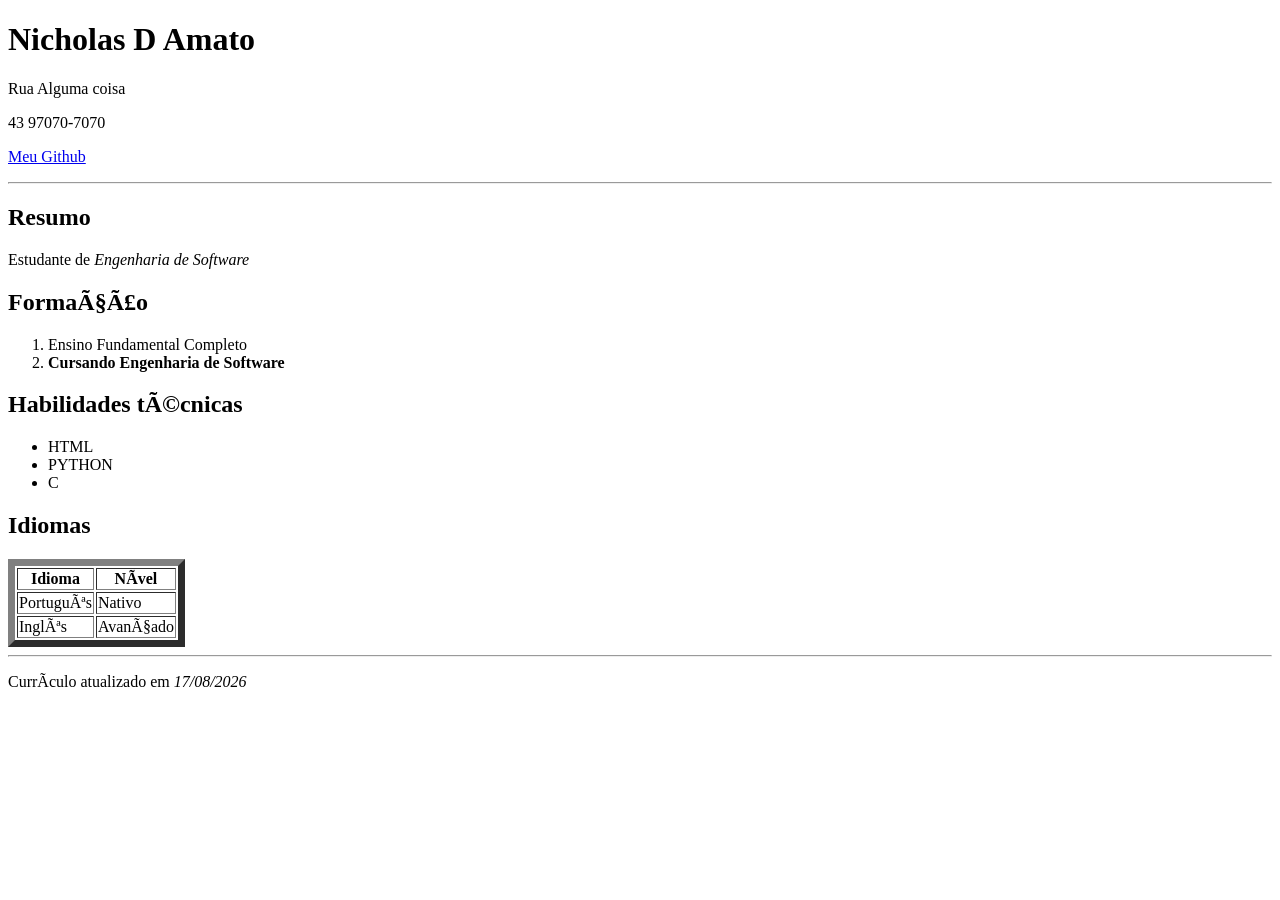
==== Aula 2/index.html @ 8caad00c "commit" ====
<!DOCTYPE html>
<html lang="pt-br>
    <head>
        <meta charset="UTF-8"/>
        <title>Meu currículo</title>
    </head>
    <body>

        <div id="cabeçalho">
            <h1>Nicholas D Amato</h1>
            <p>Rua Alguma coisa</p>
            <p>43 97070-7070</p>
            <p>
                <a href="https://github.com/PedroHenrique-819/frontend-web">Meu Github</a>
            </p>
        </div>





        <hr>
        <div id="principal">            

            <div>
                <h2>Resumo</h2>
                <p>
                    Estudante de <i>Engenharia de Software</i>
                </p>            
            </div>

            <div>
                <h2>Formação</h2>
                <ol>
                    <li>Ensino Fundamental Completo</li>
                    <li><b>Cursando Engenharia de Software</b></li>
                </ol>
            </div>

            <div>
                <h2>Habilidades técnicas</h2>
                <ul>
                    <li>HTML</li>
                    <li>PYTHON</li>
                    <li>C</li>
                </ul>
            </div>

            <div>
                <h2>Idiomas</h2>
                <table border="7">
                    <tr>
                        <th>Idioma</th>
                        <th>Nível</th>
                    </tr>
                    <tr>
                        <td>Português</td>
                        <td>Nativo</td>
                    </tr>
                    <tr>
                        <td>Inglês</td>
                        <td>Avançado</td>
                    </tr>
                </table>
            </div>

        </div>



        
        
        <hr>
        <div id="rodape">
            <p>Currículo atualizado em <i>17/08/2026</i></p>
        </div>
        
    </body>

</html>
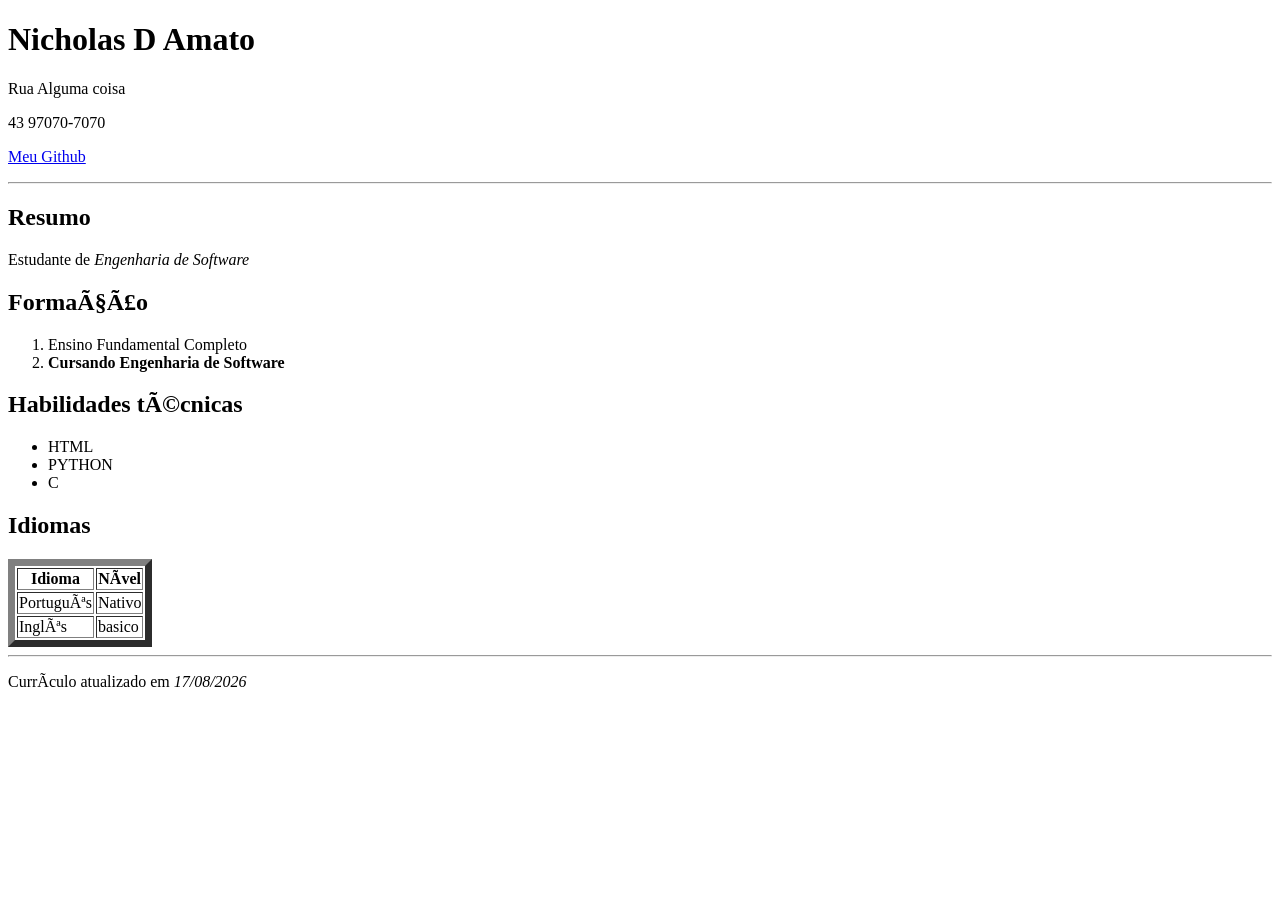
==== commit ee8cce9e: "commit" ====
--- a/Aula 2/index.html
+++ b/Aula 2/index.html
@@ -11,7 +11,7 @@
             <p>Rua Alguma coisa</p>
             <p>43 97070-7070</p>
             <p>
-                <a href="https://github.com/PedroHenrique-819/frontend-web">Meu Github</a>
+                <a href="https://github.com/NicholasDamatoo/Desenvolvimento-front-end">Meu Github</a>
             </p>
         </div>
 
@@ -59,7 +59,7 @@
                     </tr>
                     <tr>
                         <td>Inglês</td>
-                        <td>Avançado</td>
+                        <td>basico</td>
                     </tr>
                 </table>
             </div>
